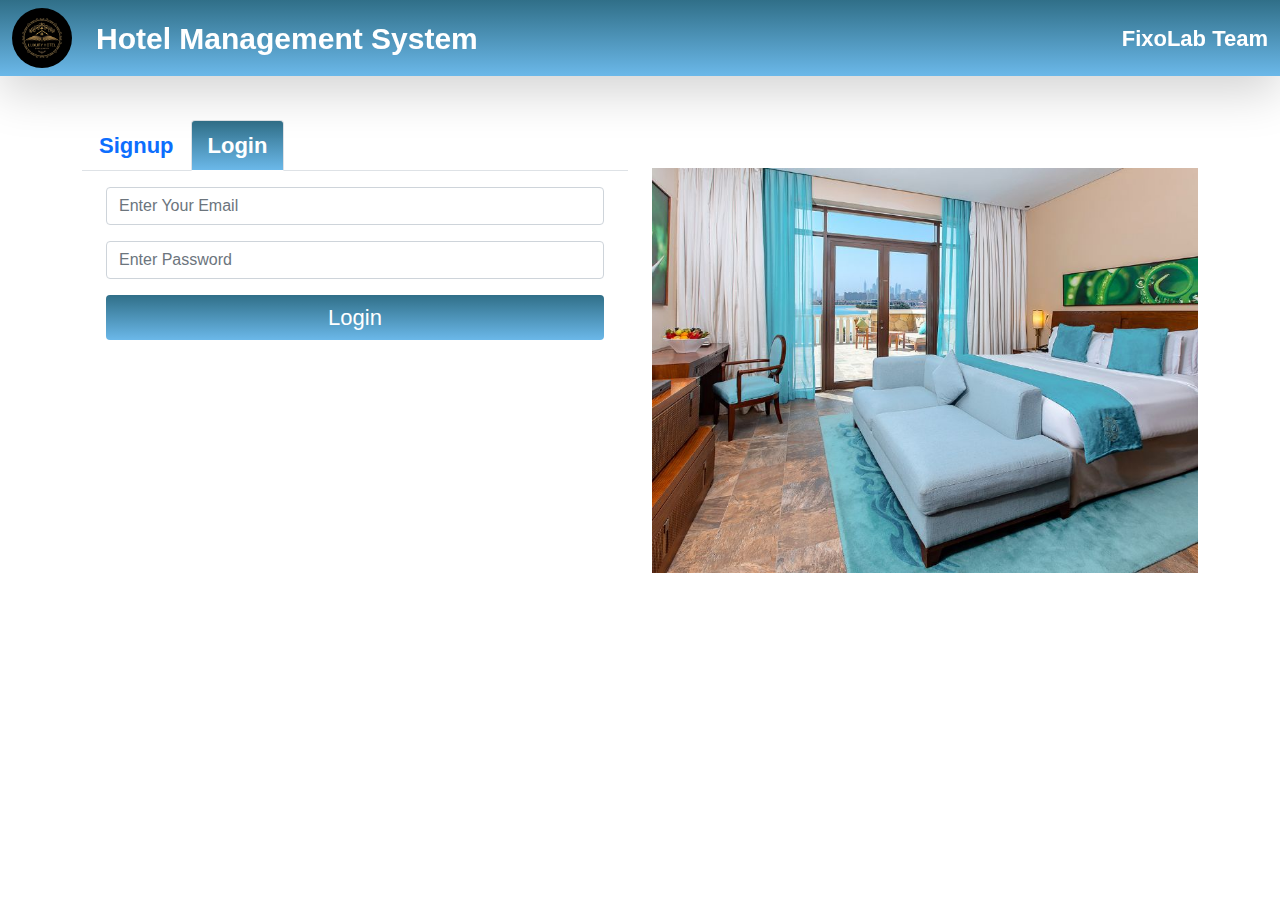
==== profile/profile.html @ 9b78d36b "first commit" ====
<!DOCTYPE html>
<html lang="en">
  <head>
    <meta charset="UTF-8" />
    <meta name="viewport" content="width=device-width, initial-scale=1.0" />
    <link
      rel="stylesheet"
      href="https://cdnjs.cloudflare.com/ajax/libs/font-awesome/6.7.2/css/all.min.css"
    />
    <!-- ========== bootstrap css ========== -->
    <link rel="stylesheet" href="../CSS/bootstrap.css" />
    <!-- ========== animate css ========== -->
    <link rel="stylesheet" href="../CSS/animate.css" />
    <!-- ========== profile css ========== -->
    <link rel="stylesheet" href="css/profile.css" />
    <title>Profile</title>
  </head>
  <body>
    <nav
      class="navbar navbar-expand-md bg-light shadow-lg fixed-top navbar-light"
    >
      <div class="container-fluid">
        <img
          src="../img/image1.webp"
          class="rounded-circle"
          width="60"
          alt=""
        />
        <a href="#" class="mx-4 text-white navbar-brand">
          Hotel Management System
        </a>
        <button
          class="navbar-toggler"
          data-bs-toggle="collapse"
          data-bs-target="#myMenu"
        >
          <span class="navbar-toggler-icon"></span>
        </button>
        <div class="navbar-collapse collapse" id="myMenu">
          <ul class="navbar-nav w-100 justify-content-end">
            <div class="input-group mx-5 w-50">
              <input
                type="search"
                class="form-control"
                placeholder="Search By Name, Email, Room No...."
              />
              <span class="input-group-text fw-bold text-white btn"
                >Search</span
              >
            </div>
            <button class="btn logout-btn text-white fw-bold px-4">Logout</button>
          </ul>
        </div>
      </div>
    </nav>

    <br /><br /><br />
    <div class="container pt-5 pb-5">
      <div class="row">
        <div class="col-md-12">
          <!-- nav tab -->
          <ul class="nav nav-tabs">
            <li class="nav-item">
              <a href="#booking" class="nav-link active" data-bs-toggle="tab">
                Booking
              </a>
            </li>
            <li class="nav-item">
              <a href="#login" class="nav-link" data-bs-toggle="tab">
                In House
              </a>
            </li>
            <li class="nav-item">
              <a href="#login" class="nav-link" data-bs-toggle="tab">
                Cashier
              </a>
            </li>
            <li class="nav-item">
              <a href="#login" class="nav-link" data-bs-toggle="tab">
                Archive
              </a>
            </li>
          </ul>
          <!-- nav panes -->
          <div class="tab-content">
            <div class="tab-pane active container mt-3" id="booking">
              <div class="row my-5">
                <div class="col-md-4 text-center">
                  <button data-bs-toggle="modal" data-bs-target="#registration-modal" class="btn action-btn px-4 text-white fw-bold">Register</button>
                </div>
                <div class="col-md-4 text-center">
                  <button class="btn action-btn px-4 text-white fw-bold">Print</button>
                </div>
                <div class="col-md-4 text-center">
                  <button class="btn action-btn text-white fw-bold">Tootal Booking</button>
                </div>
              </div>
              <div>
                <h1>All Booking Data</h1>
                <table class="table table-striped text-center">
                  <thead>
                    <tr>
                      <th>Sr</th>
                      <th>Location</th>
                      <th>Room No</th>
                      <th>Full Name</th>
                      <th>Checking</th>
                      <th>Checkout</th>
                      <th>Total People</th>
                      <th>Mobile</th>
                      <th>Price</th>
                      <th>Notice</th>
                      <th>Registered At</th>
                      <th>Action</th>
                    </tr>
                  </thead>
                  <tbody>
                    <tr>
                      <td>1</td>
                      <td>Feni</td>
                      <td>15</td>
                      <td>Abdul Aziz</td>
                      <td>2-08-200</td>
                      <td>2-08-200</td>
                      <td>5</td>
                      <td>0187463059</td>
                      <td>5000</td>
                      <td>All Includes</td>
                      <td>12-05-800</td>
                      <td>
                        <button class="btn p-1 px-2 btn-primary">
                          <i class="fa fa-edit"></i>
                        </button>
                        <button class="btn p-1 px-2 text-white btn-info">
                          <i class="fa fa-check"></i>
                        </button>
                        <button class="btn p-1 px-2 btn-danger">
                          <i class="fa fa-trash"></i>
                        </button>
                      </td>
                    </tr>
                  </tbody>
                </table>
              </div>
            </div>
            <div class="tab-pane container mt-3" id="login">
                <!-- <img src="./img/singnup.jpg" class="w-25" alt=""> -->
                <form class="login-form">
                    <input type="email" placeholder="Enter Your Email" class="mb-3 form-control">
                    <input type="password" placeholder="Enter Password" class="mb-3 form-control">
                    <button type="submit" class="btn btn-primary w-100">Login</button>
                </form>
            </div>
          </div>
        </div>
        <div class="d-flex justify-content-center align-items-center col-md-6 mt-5">
            <img src="./img/bed-image.jpg" class="w-100" alt="">
        </div>
      </div>
    </div>

    <!-- ========== Start moddls coding ========== -->
    <div class="modal animate__animated animate__zoomIn" id="registration-modal">
      <div class="modal-dialog modal-lg">
        <div class="modal-content">
          <div class="modal-header">
            <h5>Registration Form</h5>
            <button type="button" class="btn-close b-modal-close-btn" data-bs-dismiss="modal" aria-label="Close"></button>
        </div>
        <div class="body-body p-4">
          <form class="booking-form">
            <div class="row">
              <div class="col-md-6">
                <input name="fullname" type="text" placeholder="Full Name" class="mb-3 form-control">
              </div>
              <div class="col-md-6">
                <input name="location" type="text" placeholder="Location" class="mb-3 form-control">
              </div>
            </div>
            <div class="row mb-3">
              <div class="col-md-6">
                <input name="roomNo" type="text" placeholder="Room No" class="mb-3 form-control">
              </div>
              <div class="col-md-6">
                <input name="totalPeople" type="text" placeholder="Total People" class="mb-3 form-control">
              </div>
            </div>
            <div class="row mb-3">
              <div class="col-md-6">
                <label>Check In Date</label>
                <input name="checkInDate" type="date" class="mb-3 form-control">
              </div>
              <div class="col-md-6">
                <label>Check Out Date</label>
                <input name="checkOutDate" type="date" class="mb-3 form-control">
              </div>
            </div>
            <div class="row mb-3">
              <div class="col-md-6">
                <input name="mobile" type="number" placeholder="Price" class="mb-3 form-control">
              </div>
              <div class="col-md-6">
                <input name="mobile" type="number" placeholder="Mobile" class="mb-3 form-control">
              </div>
            </div>
            <div class="row mb-3">
              <textarea name="notice" class="form-control" placeholder="Notice"></textarea>
            </div>
            <div class="row mb-3">
              <button type="submit" class="btn action-btn text-white fw-bold">Register</button>
              <button type="button" class="btn bg-danger text-white fw-bold">Update</button>
            </div>
          </form>
        </div>
        </div>
      </div>
    </div>
    <!-- ========== End moddls coding ========== -->

    <!-- ========== Bootstrap js ========== -->
    <script src="../js/bootstrap.js"></script>
    <!-- ========== Sweetalert js ========== -->
    <script src="../js/sweetalert.js"></script>
    <!-- ========== Profile js ========== -->
    <script src="js/profile.js"></script>
  </body>
</html>
---- profile/css/profile.css ----
*{
    padding: 0;
    margin: 0;
    box-sizing: border-box;
}
.navbar {
    background-image: linear-gradient(#306f88, #6bb8e9);
}
.navbar-brand {
    font-size: 30px !important;
    font-weight: bold;
}
.nav-item {
    font-size: 22px !important;
    font-weight: bold;
}
.action-btn {
    background-image: linear-gradient(#306f88, #6bb8e9);
    border: none !important;
    box-shadow: none !important;
    font-size: 22px !important;
}
.nav-tabs .nav-link.active {
    background-image: linear-gradient(#306f88, #6bb8e9);
    color: #fff !important;
}
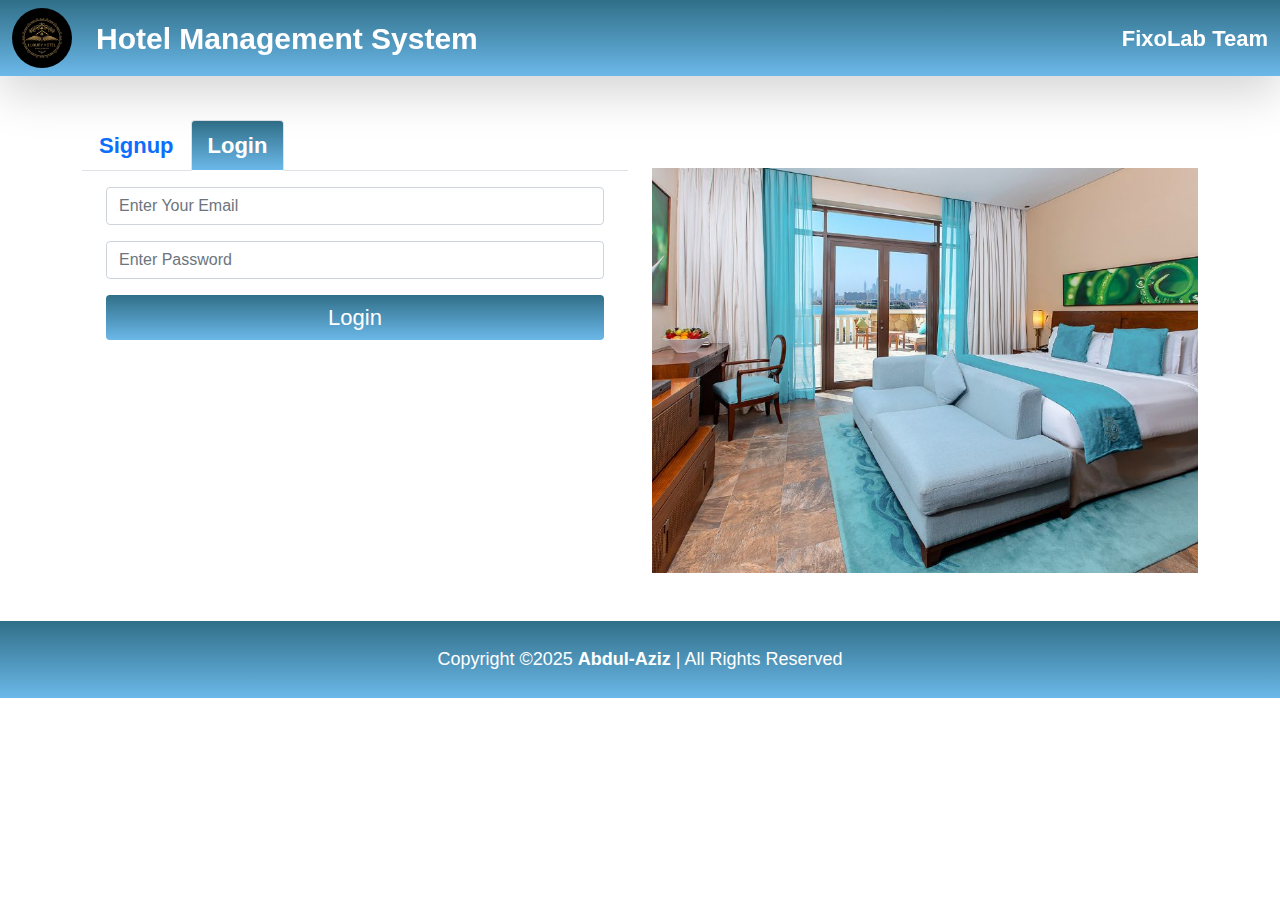
==== commit d2eb411c: "udpate" ====
--- a/profile/profile.html
+++ b/profile/profile.html
@@ -44,11 +44,11 @@
                 class="form-control"
                 placeholder="Search By Name, Email, Room No...."
               />
-              <span class="input-group-text fw-bold text-white btn"
+              <span class="input-group-text action-btn fw-bold text-white btn"
                 >Search</span
               >
             </div>
-            <button class="btn logout-btn text-white fw-bold px-4">Logout</button>
+            <button class="btn action-btn logout-btn text-white fw-bold px-4">Logout</button>
           </ul>
         </div>
       </div>
@@ -86,7 +86,7 @@
             <div class="tab-pane active container mt-3" id="booking">
               <div class="row my-5">
                 <div class="col-md-4 text-center">
-                  <button data-bs-toggle="modal" data-bs-target="#registration-modal" class="btn action-btn px-4 text-white fw-bold">Register</button>
+                  <button data-bs-toggle="modal" data-bs-target="#registration-modal" class="btn action-btn b-register-btn px-4 text-white fw-bold">Register</button>
                 </div>
                 <div class="col-md-4 text-center">
                   <button class="btn action-btn px-4 text-white fw-bold">Print</button>
@@ -102,20 +102,20 @@
                     <tr>
                       <th>Sr</th>
                       <th>Location</th>
-                      <th>Room No</th>
-                      <th>Full Name</th>
-                      <th>Checking</th>
+                      <th>RoomNo</th>
+                      <th>FullName</th>
+                      <th>CheckIn</th>
                       <th>Checkout</th>
-                      <th>Total People</th>
+                      <th>TotalPeople</th>
                       <th>Mobile</th>
                       <th>Price</th>
                       <th>Notice</th>
-                      <th>Registered At</th>
+                      <th>Created At</th>
                       <th>Action</th>
                     </tr>
                   </thead>
-                  <tbody>
-                    <tr>
+                  <tbody class="booking-list">
+                    <!-- <tr>
                       <td>1</td>
                       <td>Feni</td>
                       <td>15</td>
@@ -138,7 +138,7 @@
                           <i class="fa fa-trash"></i>
                         </button>
                       </td>
-                    </tr>
+                    </tr> -->
                   </tbody>
                 </table>
               </div>
@@ -197,7 +197,7 @@
             </div>
             <div class="row mb-3">
               <div class="col-md-6">
-                <input name="mobile" type="number" placeholder="Price" class="mb-3 form-control">
+                <input name="price" type="number" placeholder="Price" class="mb-3 form-control">
               </div>
               <div class="col-md-6">
                 <input name="mobile" type="number" placeholder="Mobile" class="mb-3 form-control">
@@ -208,7 +208,7 @@
             </div>
             <div class="row mb-3">
               <button type="submit" class="btn action-btn text-white fw-bold">Register</button>
-              <button type="button" class="btn bg-danger text-white fw-bold">Update</button>
+              <button type="button" class="btn d-none bg-danger text-white fw-bold">Update</button>
             </div>
           </form>
         </div>
@@ -216,7 +216,11 @@
       </div>
     </div>
     <!-- ========== End moddls coding ========== -->
-
+    <footer class="footers">
+      <div>
+        <p>Copyright ©2025 <b>Abdul-Aziz</b> | All Rights Reserved</p>
+      </div>
+    </footer>
     <!-- ========== Bootstrap js ========== -->
     <script src="../js/bootstrap.js"></script>
     <!-- ========== Sweetalert js ========== -->
--- a/profile/css/profile.css
+++ b/profile/css/profile.css
@@ -23,4 +23,15 @@
 .nav-tabs .nav-link.active {
     background-image: linear-gradient(#306f88, #6bb8e9);
     color: #fff !important;
-}+}
+.footers {
+    background-image: linear-gradient(#306f88, #6bb8e9);
+    text-align: center;
+    color: #fff;
+    padding: 25px 0px;
+}
+.footers p {
+    font-size: 18px;
+    font-weight: 500;
+    margin: 0;
+}
